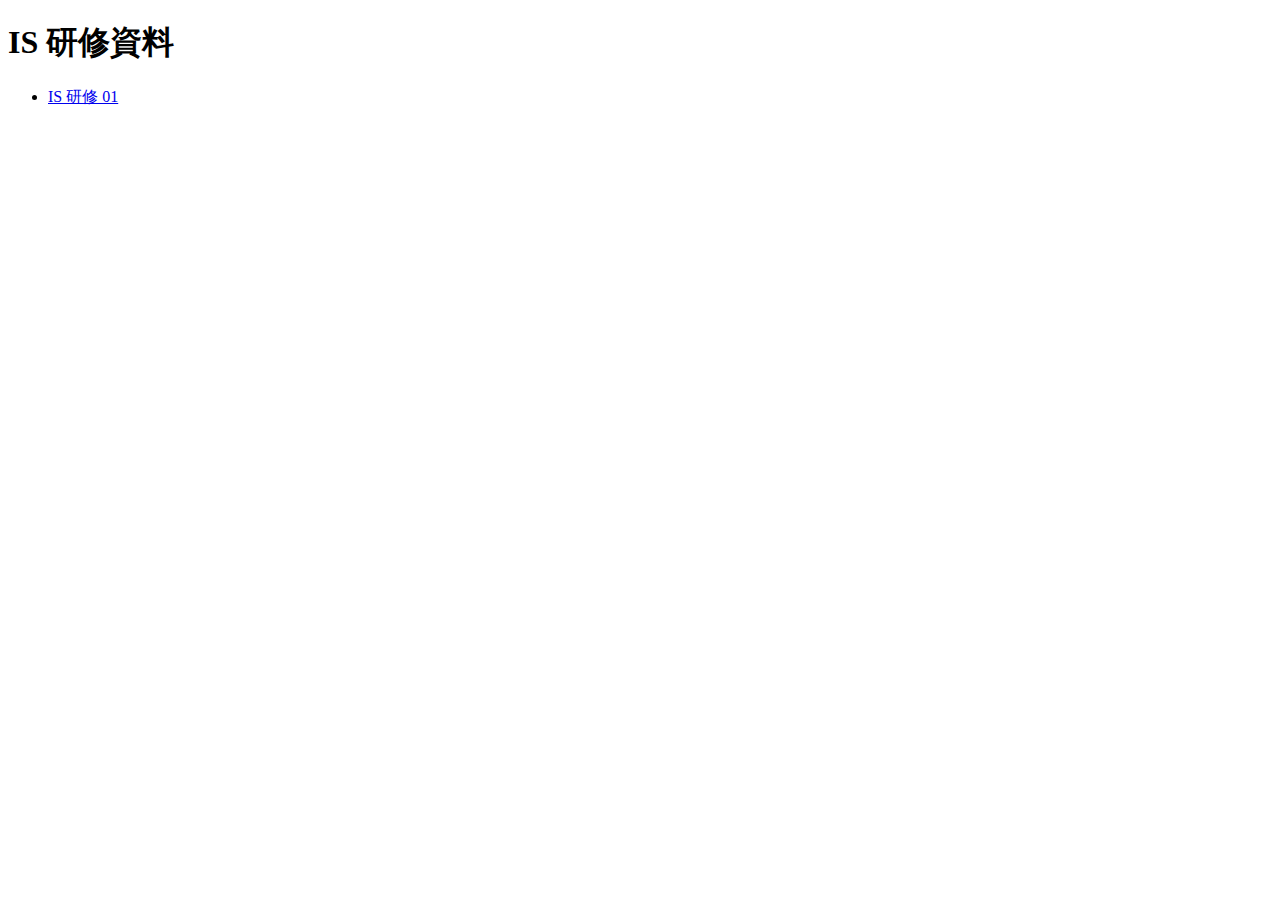
==== is_training/index.html @ 5af7f767 "test pages" ====
<!DOCTYPE html>
<html lang="jp" dir="ltr">
    <head>
        <title>スライド資料 - UME マーケティング部</title>
        <meta charset="utf-8" />
        <meta name="viewport" content="width=device-width, initial-scale=1" />
    </head>
    <body>
        <h1>IS 研修資料</h1>
        <ul>
            <li><a href="./">IS 研修 01 </a></li>
        </ul>

    </body>
</html>
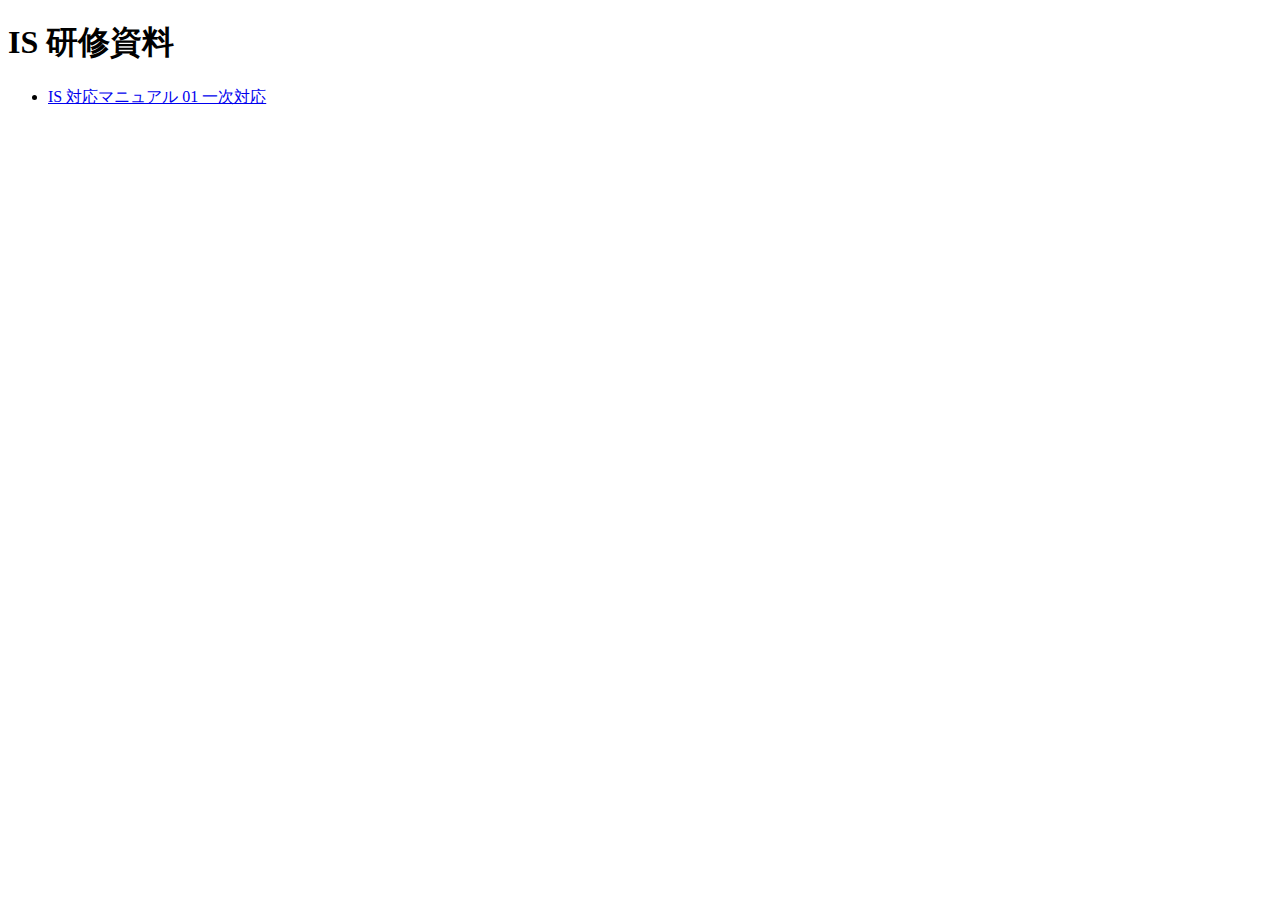
==== commit fd983deb: "ready is training slides 1" ====
--- a/is_training/index.html
+++ b/is_training/index.html
@@ -8,7 +8,7 @@
     <body>
         <h1>IS 研修資料</h1>
         <ul>
-            <li><a href="./">IS 研修 01 </a></li>
+            <li><a href="./01/index.html">IS 対応マニュアル 01 一次対応</a></li>
         </ul>
 
     </body>
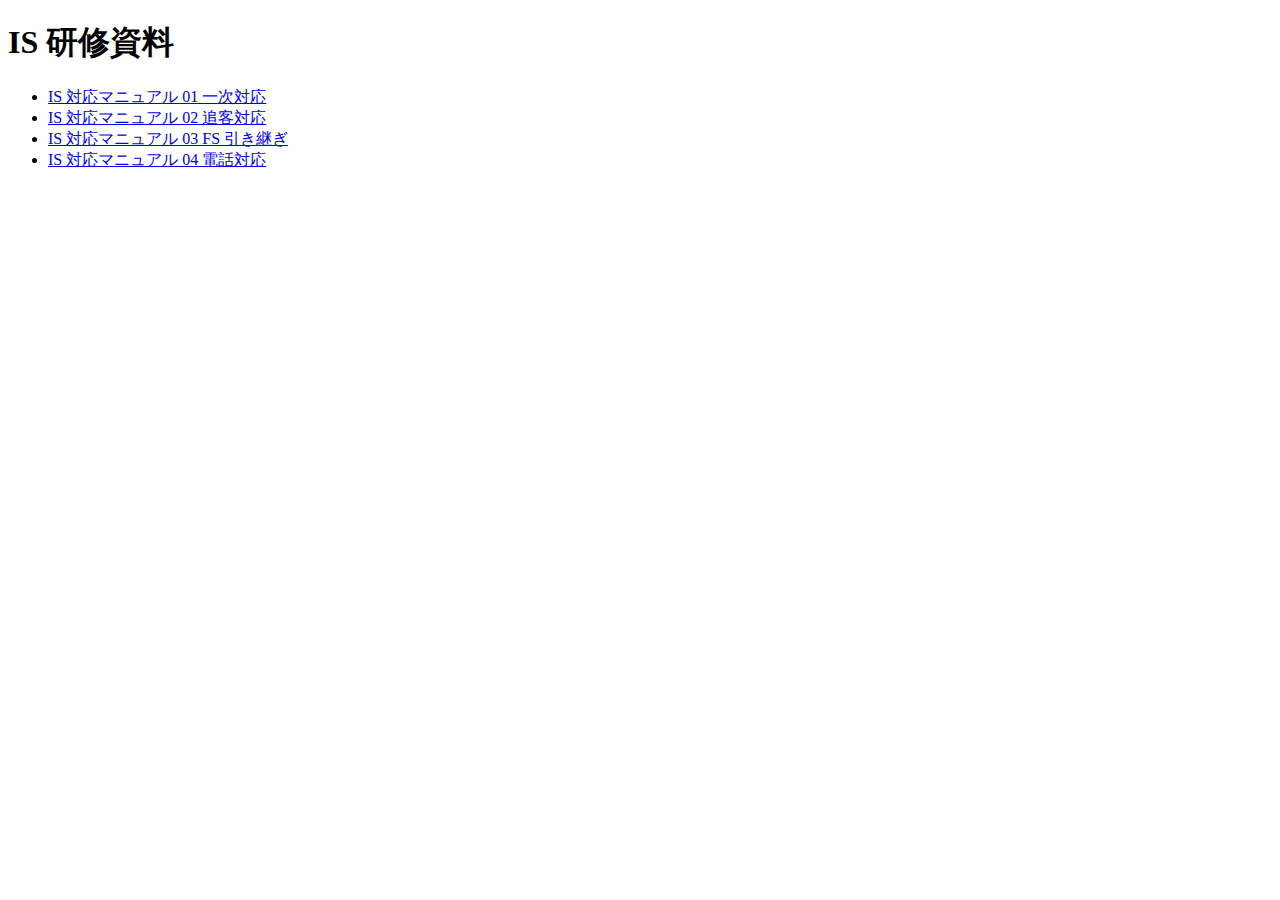
==== commit 7366839a: "furbish is training slides" ====
--- a/is_training/index.html
+++ b/is_training/index.html
@@ -9,8 +9,10 @@
         <h1>IS 研修資料</h1>
         <ul>
             <li><a href="./01/index.html">IS 対応マニュアル 01 一次対応</a></li>
+            <li><a href="./02/index.html">IS 対応マニュアル 02 追客対応</a></li>
+            <li><a href="./03/index.html">IS 対応マニュアル 03 FS 引き継ぎ</a></li>
+            <li><a href="./04/index.html">IS 対応マニュアル 04 電話対応</a></li>
         </ul>
-
     </body>
 </html>
 
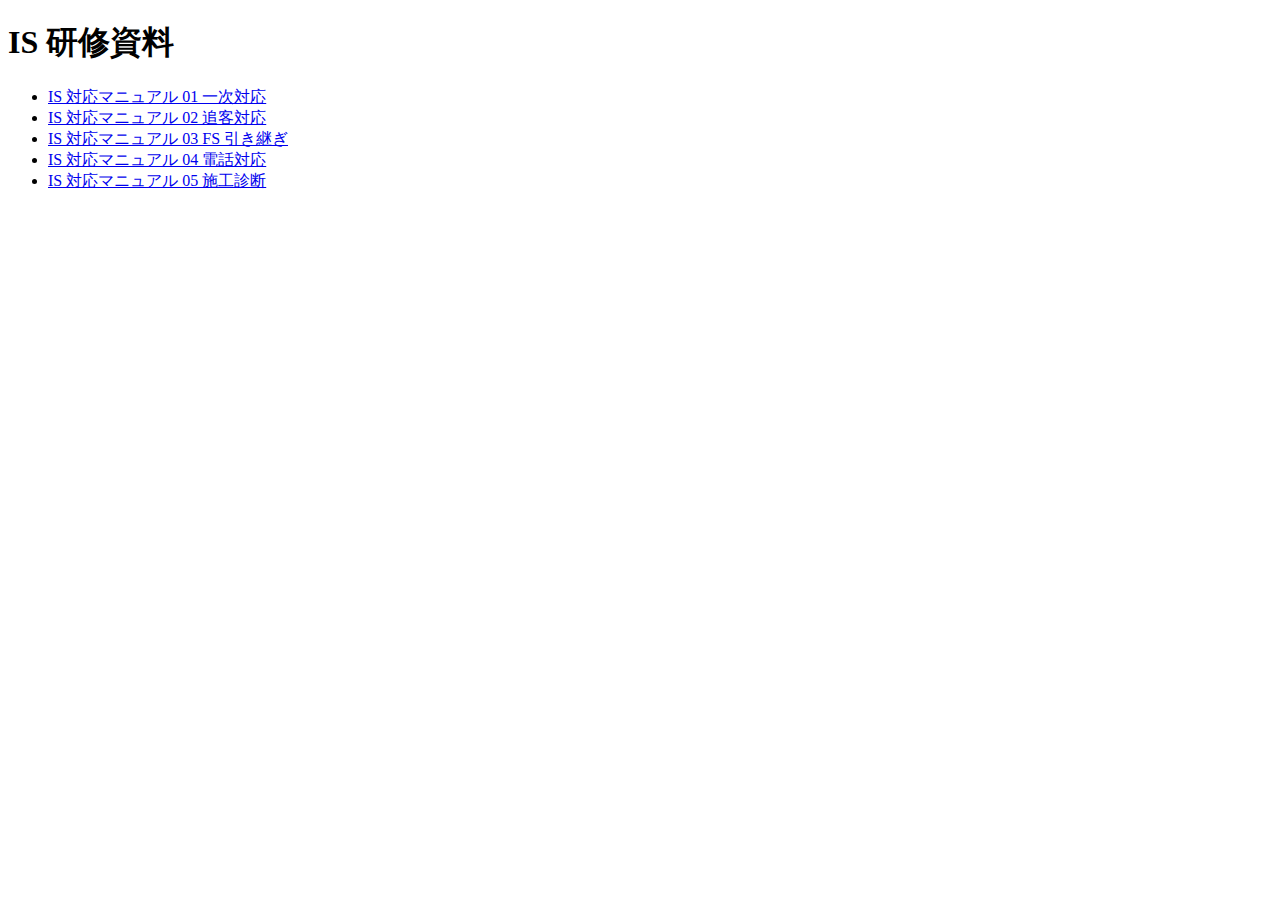
==== commit e699ff9f: "add slide5" ====
--- a/is_training/index.html
+++ b/is_training/index.html
@@ -9,9 +9,10 @@
         <h1>IS 研修資料</h1>
         <ul>
             <li><a href="./01/index.html">IS 対応マニュアル 01 一次対応</a></li>
-            <li><a href="./02/index.html">IS 対応マニュアル 02 追客対応</a></li>
+            <li><a href="./02_2/index.html">IS 対応マニュアル 02 追客対応</a></li>
             <li><a href="./03/index.html">IS 対応マニュアル 03 FS 引き継ぎ</a></li>
             <li><a href="./04/index.html">IS 対応マニュアル 04 電話対応</a></li>
+            <li><a href="./05/index.html">IS 対応マニュアル 05 施工診断</a></li>
         </ul>
     </body>
 </html>
